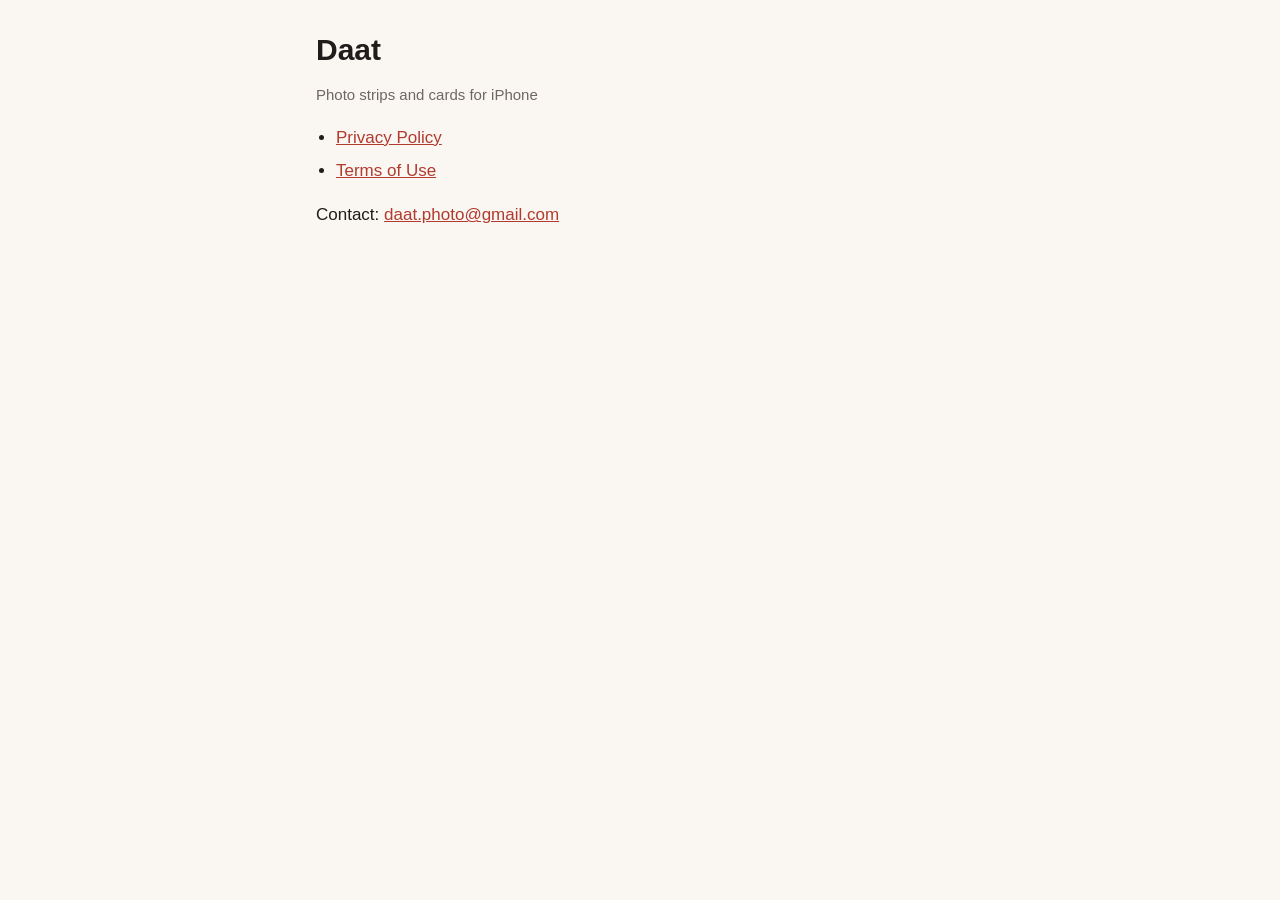
==== index.html @ 926239c9 "Privacy Policy and Terms of Use pages" ====
<!doctype html>
<html lang="en">
<head>
<meta charset="utf-8">
<meta name="viewport" content="width=device-width, initial-scale=1">
<title>Daat Legal</title>
<link rel="stylesheet" href="style.css">
</head>
<body>
<main>
<h1>Daat</h1>
<p class="meta">Photo strips and cards for iPhone</p>
<ul>
<li><a href="privacy.html">Privacy Policy</a></li>
<li><a href="terms.html">Terms of Use</a></li>
</ul>
<p>Contact: <a href="mailto:daat.photo@gmail.com">daat.photo@gmail.com</a></p>
</main>
</body>
</html>
---- style.css ----
/* Values from design/tokens.json: bg, ink, inkSecondary, seasonalRed (links). */
:root {
  color-scheme: light dark;
  --bg: #FAF7F2;
  --text: #1F1D1B;
  --muted: #6E675F;
  --link: #B23A2E;
}
@media (prefers-color-scheme: dark) {
  :root {
    --bg: #1F1D1B;
    --text: #FAF7F2;
    --muted: #B5ADA3;
    --link: #E06A5C;
  }
}
* { box-sizing: border-box; }
body {
  margin: 0;
  background: var(--bg);
  color: var(--text);
  font: 17px/1.6 -apple-system, BlinkMacSystemFont, "Helvetica Neue", Arial, sans-serif;
  -webkit-text-size-adjust: 100%;
}
main { max-width: 680px; margin: 0 auto; padding: 32px 16px 64px; }
h1 { font-size: 30px; line-height: 1.2; margin: 0 0 4px; }
h2 { font-size: 20px; margin: 32px 0 8px; }
ul { padding-left: 20px; }
li { margin: 6px 0; }
a { color: var(--link); }
.meta { color: var(--muted); font-size: 15px; }
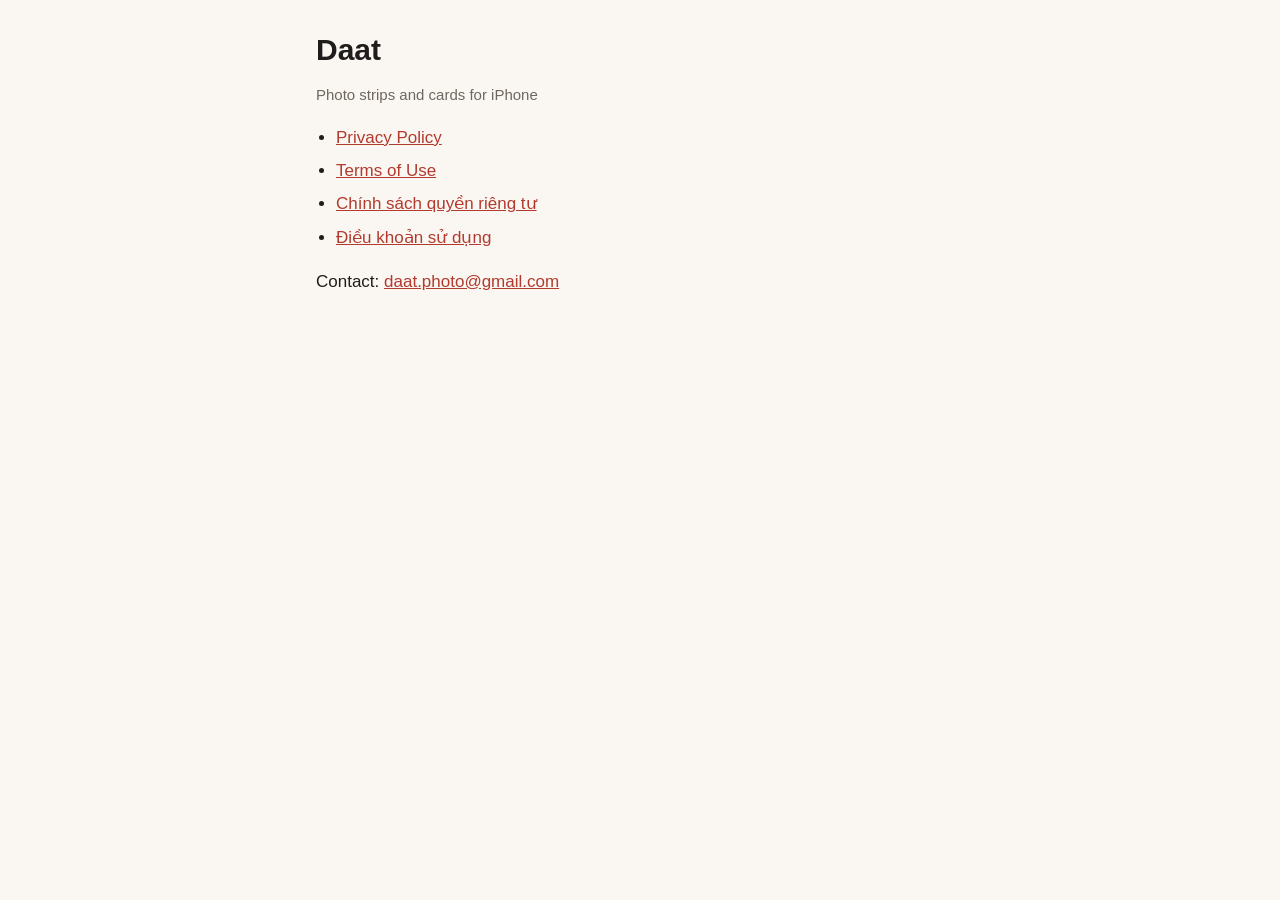
==== commit c476b09a: "Vietnamese Privacy Policy and Terms pages; language links" ====
--- a/index.html
+++ b/index.html
@@ -13,6 +13,8 @@
 <ul>
 <li><a href="privacy.html">Privacy Policy</a></li>
 <li><a href="terms.html">Terms of Use</a></li>
+<li><a href="vi/privacy.html" hreflang="vi">Chính sách quyền riêng tư</a></li>
+<li><a href="vi/terms.html" hreflang="vi">Điều khoản sử dụng</a></li>
 </ul>
 <p>Contact: <a href="mailto:daat.photo@gmail.com">daat.photo@gmail.com</a></p>
 </main>
